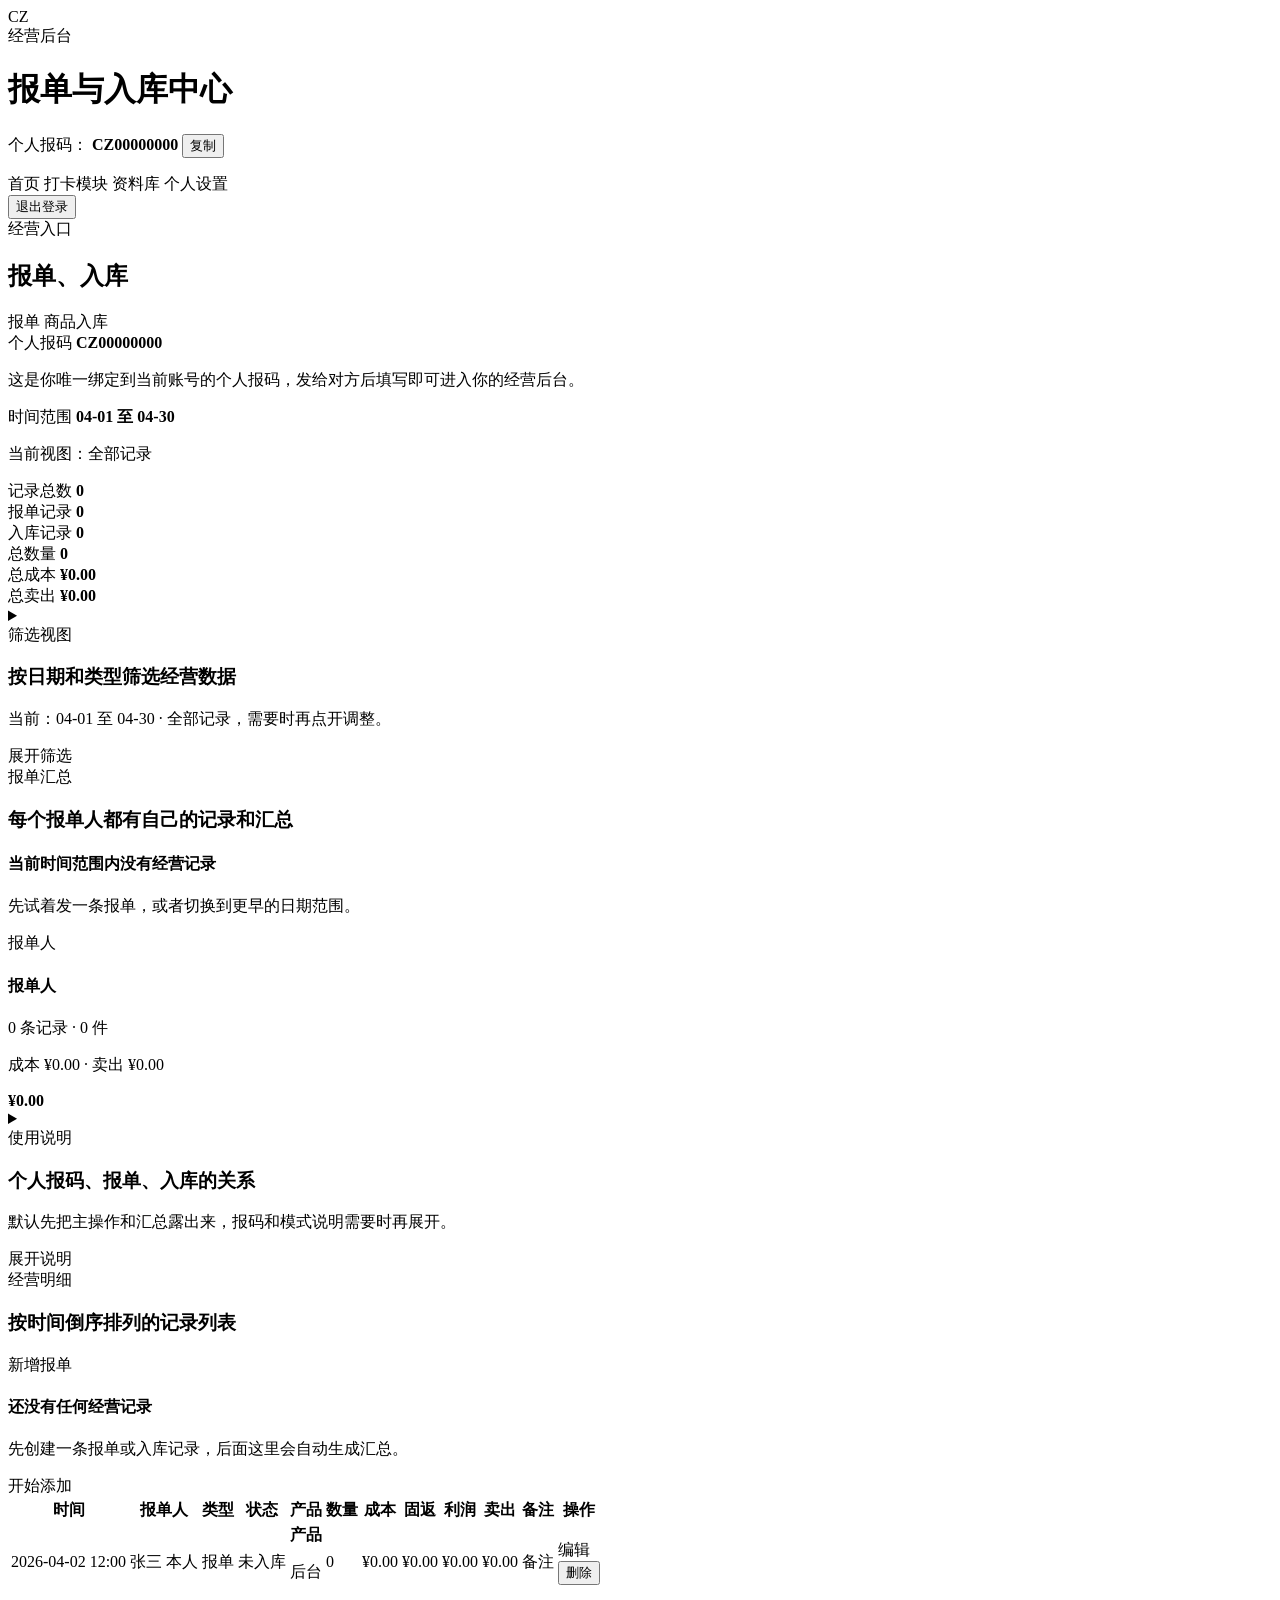
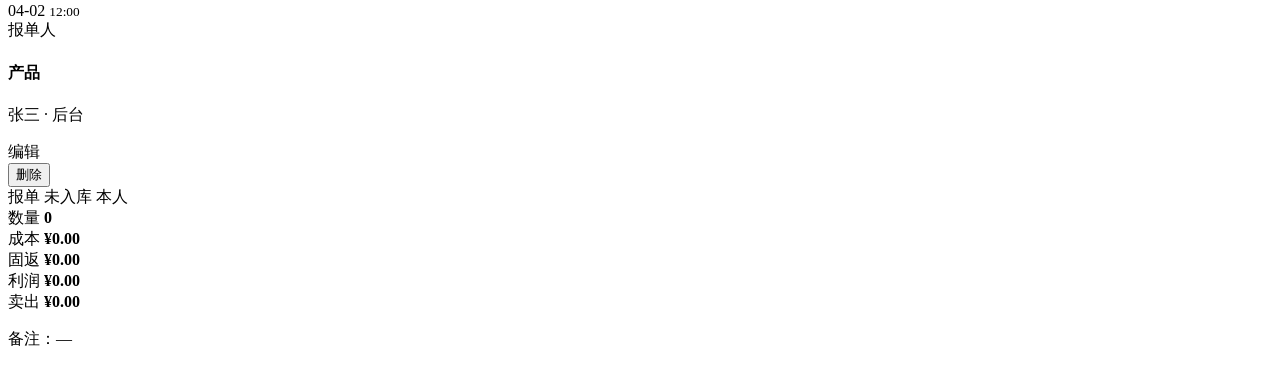
==== src/main/resources/templates/business/index.html @ 05d457df "feat: 优化移动端页面布局" ====
<!DOCTYPE html>
<html lang="zh-CN" xmlns:th="http://www.thymeleaf.org">
<head>
    <meta charset="UTF-8">
    <meta name="viewport" content="width=device-width, initial-scale=1.0">
    <title>经营后台 - codexzy</title>
    <link rel="stylesheet" th:href="@{/css/app.css}">
</head>
<body class="site-body">
<div class="site-shell">
    <header class="site-masthead reveal">
        <div class="brand-block">
            <a class="brand-mark" th:href="@{/}">CZ</a>
            <div class="brand-copy">
                <span class="section-tag">经营后台</span>
                <h1>报单与入库中心</h1>
                <p class="code-copy-row compact">
                    <span class="code-copy-label">个人报码：</span>
                    <strong class="code-inline-value" th:text="${businessAccount.reportCode}">CZ00000000</strong>
                    <button type="button"
                            class="ghost-btn small-btn code-copy-btn"
                            th:attr="data-copy-text=${businessAccount.reportCode},data-copy-label='复制个人报码',data-copied-label='已复制',data-copy-error-label='复制失败'"
                            aria-label="复制个人报码">复制</button>
                </p>
            </div>
        </div>
        <nav class="header-actions">
            <a class="ghost-btn" th:href="@{/}">首页</a>
            <a class="ghost-btn" th:href="@{/checkin}">打卡模块</a>
            <a class="ghost-btn" th:href="@{/memo}">资料库</a>
            <a class="ghost-btn" th:href="@{/user/profile}">个人设置</a>
            <form th:action="@{/logout}" method="post">
                <input type="hidden" th:name="${_csrf.parameterName}" th:value="${_csrf.token}">
                <button type="submit" class="text-btn">退出登录</button>
            </form>
        </nav>
    </header>

    <main class="page-stack">
        <div class="flash-stack reveal">
            <div class="flash-banner success" th:if="${successMessage}" th:text="${successMessage}"></div>
            <div class="flash-banner error" th:if="${errorMessage}" th:text="${errorMessage}"></div>
        </div>

        <section class="hero-banner business-hero reveal">
            <div class="hero-copy">
                <span class="section-tag">经营入口</span>
                <h2>报单、入库</h2>
                <div class="hero-actions">
                    <a class="solid-btn" th:href="@{/business/form(type='REPORT')}">报单</a>
                    <a class="ghost-btn" th:href="@{/business/form(type='INBOUND')}">商品入库</a>
                </div>
            </div>
            <div class="hero-panel-grid">
                <article class="insight-card accent-panel">
                    <span class="meta-note">个人报码</span>
                    <strong class="code-value" th:text="${businessAccount.reportCode}">CZ00000000</strong>
                    <p>这是你唯一绑定到当前账号的个人报码，发给对方后填写即可进入你的经营后台。</p>
                </article>
                <article class="insight-card">
                    <span class="meta-note">时间范围</span>
                    <strong th:text="|${#temporals.format(startDate, 'MM-dd')} 至 ${#temporals.format(endDate, 'MM-dd')}|">04-01 至 04-30</strong>
                    <p th:text="|当前视图：${scope == 'ALL' ? '全部记录' : scope == 'REPORT' ? '报单' : '我的入库'}|">当前视图：全部记录</p>
                </article>
            </div>
        </section>

        <section class="metric-grid reveal">
            <article class="metric-card">
                <span class="meta-note">记录总数</span>
                <strong class="metric-number" th:text="${summary.recordCount}">0</strong>
            </article>
            <article class="metric-card tone-warm">
                <span class="meta-note">报单记录</span>
                <strong class="metric-number" th:text="${summary.reportCount}">0</strong>
            </article>
            <article class="metric-card tone-soft">
                <span class="meta-note">入库记录</span>
                <strong class="metric-number" th:text="${summary.inboundCount}">0</strong>
            </article>
            <article class="metric-card tone-ink">
                <span class="meta-note">总数量</span>
                <strong class="metric-number" th:text="${summary.totalQuantity}">0</strong>
            </article>
            <article class="metric-card">
                <span class="meta-note">总成本</span>
                <strong class="metric-number" th:text="|¥ ${summary.totalCostAmount}|">¥0.00</strong>
            </article>
            <article class="metric-card tone-warm">
                <span class="meta-note">总卖出</span>
                <strong class="metric-number" th:text="|¥ ${summary.totalSoldAmount}|">¥0.00</strong>
            </article>
        </section>

        <details class="section-card collapsible-card filter-card reveal">
            <summary>
                <div class="collapsible-summary-copy">
                    <span class="section-tag">筛选视图</span>
                    <h3>按日期和类型筛选经营数据</h3>
                    <p th:text="|当前：${#temporals.format(startDate, 'MM-dd')} 至 ${#temporals.format(endDate, 'MM-dd')} · ${scope == 'ALL' ? '全部记录' : scope == 'REPORT' ? '报单' : '我的入库'}，需要时再点开调整。|">当前：04-01 至 04-30 · 全部记录，需要时再点开调整。</p>
                </div>
                <span class="summary-hint">展开筛选</span>
            </summary>
            <div class="collapsible-body">
                <form class="filter-form" method="get" th:action="@{/business}">
                    <div class="filter-grid">
                        <label>
                            <span>开始日期</span>
                            <input type="date" name="startDate" th:value="${startDate}">
                        </label>
                        <label>
                            <span>结束日期</span>
                            <input type="date" name="endDate" th:value="${endDate}">
                        </label>
                        <label>
                            <span>记录类型</span>
                            <select name="scope">
                                <option value="ALL" th:selected="${scope == 'ALL'}">全部记录</option>
                                <option value="REPORT" th:selected="${scope == 'REPORT'}">报单</option>
                                <option value="INBOUND" th:selected="${scope == 'INBOUND'}">我的入库</option>
                            </select>
                        </label>
                        <div class="filter-actions">
                            <button type="submit" class="solid-btn wide-btn">应用筛选</button>
                        </div>
                    </div>
                </form>

                <div class="scope-bar">
                    <a class="scope-chip" th:classappend="${scope == 'ALL'} ? ' active' : ''"
                       th:href="@{/business(startDate=${startDate}, endDate=${endDate}, scope='ALL')}">全部</a>
                    <a class="scope-chip" th:classappend="${scope == 'REPORT'} ? ' active' : ''"
                       th:href="@{/business(startDate=${startDate}, endDate=${endDate}, scope='REPORT')}">报单</a>
                    <a class="scope-chip" th:classappend="${scope == 'INBOUND'} ? ' active' : ''"
                       th:href="@{/business(startDate=${startDate}, endDate=${endDate}, scope='INBOUND')}">我的入库</a>
                </div>
            </div>
        </details>

        <section class="content-grid reveal">
            <article class="section-card">
                <div class="section-head">
                    <div>
                        <span class="section-tag">报单汇总</span>
                        <h3>每个报单人都有自己的记录和汇总</h3>
                    </div>
                </div>

                <div class="empty-panel small-empty" th:if="${reporterSummaries.isEmpty()}">
                    <h4>当前时间范围内没有经营记录</h4>
                    <p>先试着发一条报单，或者切换到更早的日期范围。</p>
                </div>

                <div class="reporter-grid" th:if="${!reporterSummaries.isEmpty()}">
                    <a class="reporter-card" th:each="item : ${reporterSummaries}"
                       th:href="@{/business/reporters/{reporterId}(reporterId=${item.reporterUserId}, startDate=${startDate}, endDate=${endDate}, scope=${scope})}">
                        <div>
                            <span class="meta-note" th:text="${item.selfReporter ? '本人' : '报单人'}">报单人</span>
                            <h4 th:text="${item.reporterDisplayName}">报单人</h4>
                            <p th:text="|${item.recordCount} 条记录 · ${item.totalQuantity} 件|">0 条记录 · 0 件</p>
                            <p th:text="|成本 ¥ ${item.totalCostAmount} · 卖出 ¥ ${item.totalSoldAmount}|">成本 ¥0.00 · 卖出 ¥0.00</p>
                        </div>
                        <strong th:text="|¥ ${item.totalProfitAmount}|">¥0.00</strong>
                    </a>
                </div>
            </article>

            <details class="section-card collapsible-card side-tone sticky-card reveal">
                <summary>
                    <div class="collapsible-summary-copy">
                        <span class="section-tag">使用说明</span>
                        <h3>个人报码、报单、入库的关系</h3>
                        <p>默认先把主操作和汇总露出来，报码和模式说明需要时再展开。</p>
                    </div>
                    <span class="summary-hint">展开说明</span>
                </summary>
                <div class="collapsible-body">
                    <div class="bullet-grid compact-bullets light-grid">
                        <article>
                            <strong>报单</strong>
                            <p>选择“报单”模式，填写对方报码和本次经营数据。</p>
                        </article>
                        <article>
                            <strong>商品入库</strong>
                            <p>选择“入库”模式，记录自己补货或入库的明细。</p>
                        </article>
                        <article>
                            <strong>按人汇总</strong>
                            <p>点进任一报单人，可以单独看他的记录和统计。</p>
                        </article>
                    </div>

                    <div class="note-panel">
                        <p>如果你后面还要加库存数量、欠款结算、利润分账，我可以直接把这个模块继续扩展，不会影响打卡模块。</p>
                    </div>
                </div>
            </details>
        </section>

        <section class="section-card reveal">
            <div class="section-head">
                <div>
                    <span class="section-tag">经营明细</span>
                    <h3>按时间倒序排列的记录列表</h3>
                </div>
                <a class="inline-link" th:href="@{/business/form(type='REPORT')}">新增报单</a>
            </div>

            <div class="empty-panel" th:if="${records.isEmpty()}">
                <h4>还没有任何经营记录</h4>
                <p>先创建一条报单或入库记录，后面这里会自动生成汇总。</p>
                <a class="solid-btn" th:href="@{/business/form(type='REPORT')}">开始添加</a>
            </div>

            <div class="table-scroll" th:if="${!records.isEmpty()}">
                <table class="record-table">
                    <thead>
                    <tr>
                        <th>时间</th>
                        <th class="mobile-hide">报单人</th>
                        <th>类型</th>
                        <th>状态</th>
                        <th>产品</th>
                        <th>数量</th>
                        <th class="mobile-hide">成本</th>
                        <th class="mobile-hide">固返</th>
                        <th class="mobile-hide">利润</th>
                        <th class="mobile-hide">卖出</th>
                        <th class="mobile-hide">备注</th>
                        <th>操作</th>
                    </tr>
                    </thead>
                    <tbody>
                    <tr th:each="item : ${records}">
                        <td th:text="${#temporals.format(item.occurredAt, 'yyyy-MM-dd HH:mm')}">2026-04-02 12:00</td>
                        <td class="mobile-hide">
                            <span th:text="${item.reporterDisplayName}">张三</span>
                            <span class="record-tag self" th:if="${item.selfReporter}">本人</span>
                        </td>
                        <td>
                            <span class="record-tag"
                                  th:classappend="${item.recordType == 'INBOUND'} ? ' inbound' : ' report'"
                                  th:text="${item.recordTypeLabel}">报单</span>
                        </td>
                        <td>
                            <span class="record-tag"
                                  th:classappend="${item.recordStatus == 'INVENTORIED_PENDING_SETTLEMENT'} ? ' pending' : (item.recordStatus == 'SETTLED' ? ' settled' : ' uninventoried')"
                                  th:text="${item.recordStatusLabel}">未入库</span>
                        </td>
                        <td>
                            <strong th:text="${item.productName}">产品</strong>
                            <p class="field-hint" th:text="|${item.ownerDisplayName} 后台|">后台</p>
                        </td>
                        <td th:text="${item.quantity}">0</td>
                        <td class="mobile-hide" th:text="|¥ ${item.costAmount}|">¥0.00</td>
                        <td class="mobile-hide" th:text="|¥ ${item.fixedReturnAmount}|">¥0.00</td>
                        <td class="mobile-hide" th:text="|¥ ${item.profitAmount}|">¥0.00</td>
                        <td class="mobile-hide" th:text="|¥ ${item.soldAmount}|">¥0.00</td>
                        <td class="mobile-hide" th:text="${#strings.isEmpty(item.remark) ? '—' : item.remark}">备注</td>
                        <td>
                            <div class="row-actions">
                                <a class="ghost-btn small-btn" th:href="@{'/business/' + ${item.id} + '/edit'}">编辑</a>
                                <form th:action="@{'/business/' + ${item.id} + '/delete'}" method="post" onsubmit="return confirm('确定删除这条经营记录吗？');">
                                    <input type="hidden" th:name="${_csrf.parameterName}" th:value="${_csrf.token}">
                                    <button type="submit" class="danger-btn small-btn">删除</button>
                                </form>
                            </div>
                        </td>
                    </tr>
                    </tbody>
                </table>
            </div>

            <div class="mobile-record-list" th:if="${!records.isEmpty()}">
                <article class="entry-card compact-card business-record-card" th:each="item : ${records}">
                    <div class="entry-stamp small-stamp">
                        <span th:text="${#temporals.format(item.occurredAt, 'MM-dd')}">04-02</span>
                        <small th:text="${#temporals.format(item.occurredAt, 'HH:mm')}">12:00</small>
                    </div>
                    <div class="entry-body">
                        <div class="entry-head">
                            <div>
                                <span class="meta-note" th:text="${item.selfReporter ? '本人' : '报单人'}">报单人</span>
                                <h4 th:text="${item.productName}">产品</h4>
                                <p class="field-hint" th:text="|${item.reporterDisplayName} · ${item.ownerDisplayName}|">张三 · 后台</p>
                            </div>
                            <div class="entry-actions">
                                <a class="ghost-btn small-btn" th:href="@{'/business/' + ${item.id} + '/edit'}">编辑</a>
                                <form th:action="@{'/business/' + ${item.id} + '/delete'}" method="post" onsubmit="return confirm('确定删除这条经营记录吗？');">
                                    <input type="hidden" th:name="${_csrf.parameterName}" th:value="${_csrf.token}">
                                    <button type="submit" class="danger-btn small-btn">删除</button>
                                </form>
                            </div>
                        </div>
                        <div class="badge-row record-chip-row">
                            <span class="record-tag"
                                  th:classappend="${item.recordType == 'INBOUND'} ? ' inbound' : ' report'"
                                  th:text="${item.recordTypeLabel}">报单</span>
                            <span class="record-tag"
                                  th:classappend="${item.recordStatus == 'INVENTORIED_PENDING_SETTLEMENT'} ? ' pending' : (item.recordStatus == 'SETTLED' ? ' settled' : ' uninventoried')"
                                  th:text="${item.recordStatusLabel}">未入库</span>
                            <span class="record-tag self" th:if="${item.selfReporter}">本人</span>
                        </div>
                        <div class="record-info-grid">
                            <div class="record-info-item">
                                <span>数量</span>
                                <strong th:text="${item.quantity}">0</strong>
                            </div>
                            <div class="record-info-item">
                                <span>成本</span>
                                <strong th:text="|¥ ${item.costAmount}|">¥0.00</strong>
                            </div>
                            <div class="record-info-item">
                                <span>固返</span>
                                <strong th:text="|¥ ${item.fixedReturnAmount}|">¥0.00</strong>
                            </div>
                            <div class="record-info-item">
                                <span>利润</span>
                                <strong th:text="|¥ ${item.profitAmount}|">¥0.00</strong>
                            </div>
                            <div class="record-info-item">
                                <span>卖出</span>
                                <strong th:text="|¥ ${item.soldAmount}|">¥0.00</strong>
                            </div>
                        </div>
                        <p class="field-hint record-remark"
                           th:text="${#strings.isEmpty(item.remark) ? '备注：—' : '备注：' + item.remark}">备注：—</p>
                    </div>
                </article>
            </div>
        </section>
    </main>
</div>
<script th:src="@{/js/code-copy.js}"></script>
</body>
</html>
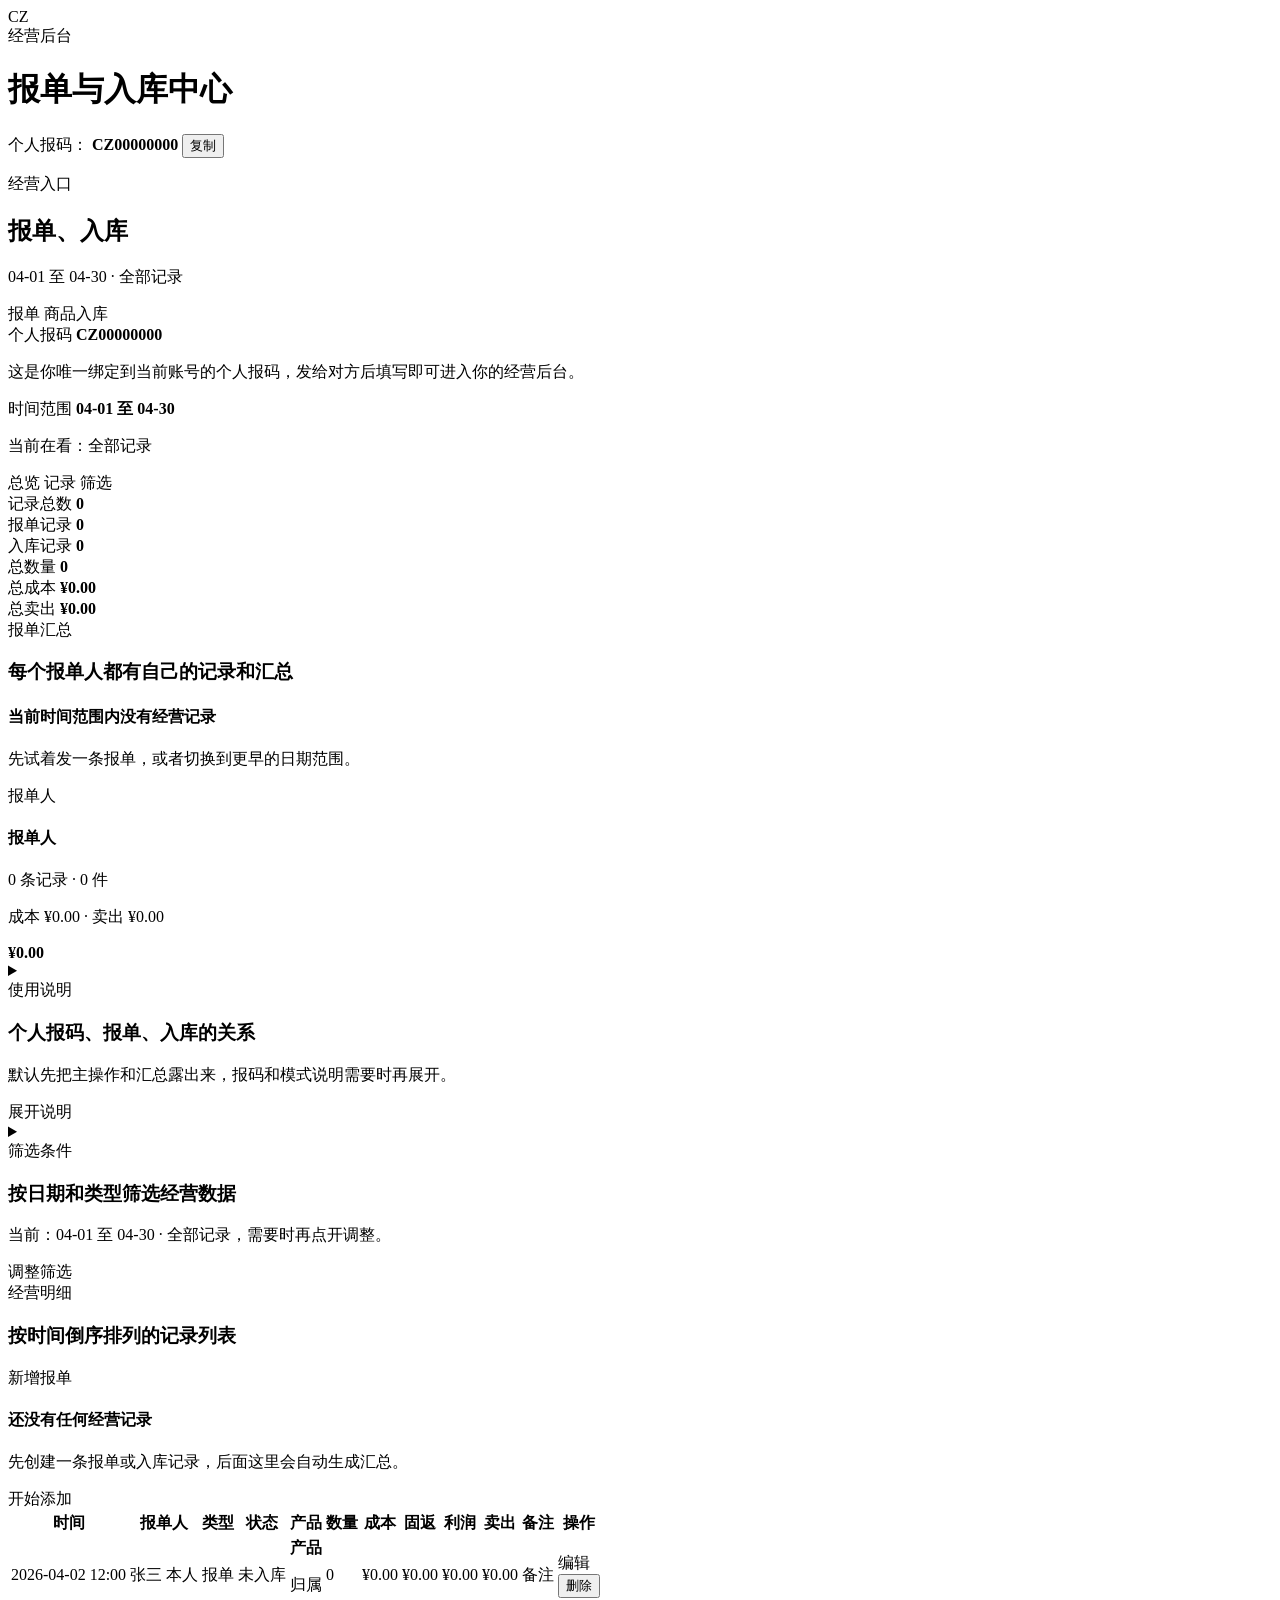
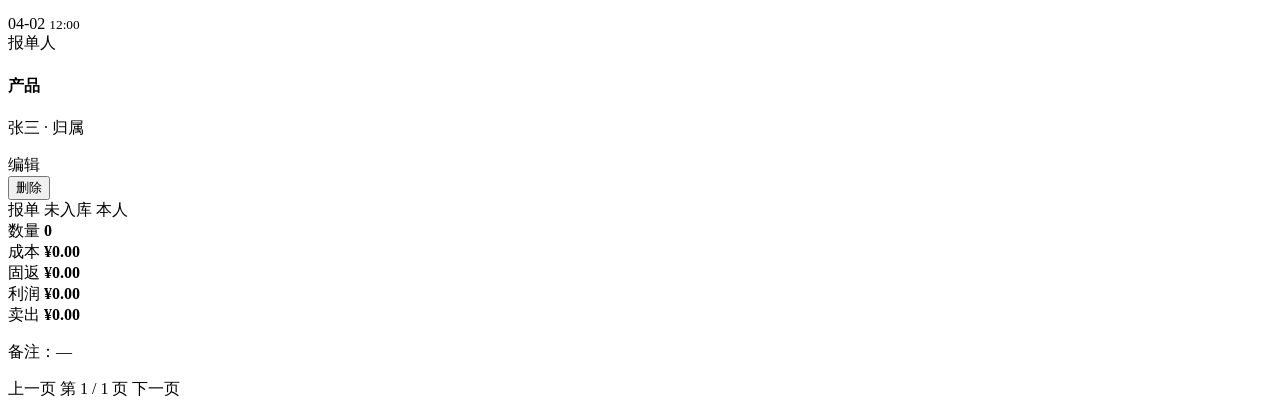
==== commit 54527384: "feat: 优化经营页移动端分段与分页" ====
--- a/src/main/resources/templates/business/index.html
+++ b/src/main/resources/templates/business/index.html
@@ -1,4 +1,4 @@
-<!DOCTYPE html>
+﻿<!DOCTYPE html>
 <html lang="zh-CN" xmlns:th="http://www.thymeleaf.org">
 <head>
     <meta charset="UTF-8">
@@ -24,16 +24,6 @@
                 </p>
             </div>
         </div>
-        <nav class="header-actions">
-            <a class="ghost-btn" th:href="@{/}">首页</a>
-            <a class="ghost-btn" th:href="@{/checkin}">打卡模块</a>
-            <a class="ghost-btn" th:href="@{/memo}">资料库</a>
-            <a class="ghost-btn" th:href="@{/user/profile}">个人设置</a>
-            <form th:action="@{/logout}" method="post">
-                <input type="hidden" th:name="${_csrf.parameterName}" th:value="${_csrf.token}">
-                <button type="submit" class="text-btn">退出登录</button>
-            </form>
-        </nav>
     </header>
 
     <main class="page-stack">
@@ -46,6 +36,7 @@
             <div class="hero-copy">
                 <span class="section-tag">经营入口</span>
                 <h2>报单、入库</h2>
+                <p th:text="|${#temporals.format(startDate, 'MM-dd')} 至 ${#temporals.format(endDate, 'MM-dd')} · ${scope == 'ALL' ? '全部记录' : scope == 'REPORT' ? '只看报单' : '只看入库'}|">04-01 至 04-30 · 全部记录</p>
                 <div class="hero-actions">
                     <a class="solid-btn" th:href="@{/business/form(type='REPORT')}">报单</a>
                     <a class="ghost-btn" th:href="@{/business/form(type='INBOUND')}">商品入库</a>
@@ -60,277 +51,320 @@
                 <article class="insight-card">
                     <span class="meta-note">时间范围</span>
                     <strong th:text="|${#temporals.format(startDate, 'MM-dd')} 至 ${#temporals.format(endDate, 'MM-dd')}|">04-01 至 04-30</strong>
-                    <p th:text="|当前视图：${scope == 'ALL' ? '全部记录' : scope == 'REPORT' ? '报单' : '我的入库'}|">当前视图：全部记录</p>
+                    <p th:text="|当前在看：${scope == 'ALL' ? '全部记录' : scope == 'REPORT' ? '报单' : '我的入库'}|">当前在看：全部记录</p>
                 </article>
             </div>
         </section>
 
-        <section class="metric-grid reveal">
-            <article class="metric-card">
-                <span class="meta-note">记录总数</span>
-                <strong class="metric-number" th:text="${summary.recordCount}">0</strong>
-            </article>
-            <article class="metric-card tone-warm">
-                <span class="meta-note">报单记录</span>
-                <strong class="metric-number" th:text="${summary.reportCount}">0</strong>
-            </article>
-            <article class="metric-card tone-soft">
-                <span class="meta-note">入库记录</span>
-                <strong class="metric-number" th:text="${summary.inboundCount}">0</strong>
-            </article>
-            <article class="metric-card tone-ink">
-                <span class="meta-note">总数量</span>
-                <strong class="metric-number" th:text="${summary.totalQuantity}">0</strong>
-            </article>
-            <article class="metric-card">
-                <span class="meta-note">总成本</span>
-                <strong class="metric-number" th:text="|¥ ${summary.totalCostAmount}|">¥0.00</strong>
-            </article>
-            <article class="metric-card tone-warm">
-                <span class="meta-note">总卖出</span>
-                <strong class="metric-number" th:text="|¥ ${summary.totalSoldAmount}|">¥0.00</strong>
-            </article>
-        </section>
-
-        <details class="section-card collapsible-card filter-card reveal">
-            <summary>
-                <div class="collapsible-summary-copy">
-                    <span class="section-tag">筛选视图</span>
-                    <h3>按日期和类型筛选经营数据</h3>
-                    <p th:text="|当前：${#temporals.format(startDate, 'MM-dd')} 至 ${#temporals.format(endDate, 'MM-dd')} · ${scope == 'ALL' ? '全部记录' : scope == 'REPORT' ? '报单' : '我的入库'}，需要时再点开调整。|">当前：04-01 至 04-30 · 全部记录，需要时再点开调整。</p>
-                </div>
-                <span class="summary-hint">展开筛选</span>
-            </summary>
-            <div class="collapsible-body">
-                <form class="filter-form" method="get" th:action="@{/business}">
-                    <div class="filter-grid">
-                        <label>
-                            <span>开始日期</span>
-                            <input type="date" name="startDate" th:value="${startDate}">
-                        </label>
-                        <label>
-                            <span>结束日期</span>
-                            <input type="date" name="endDate" th:value="${endDate}">
-                        </label>
-                        <label>
-                            <span>记录类型</span>
-                            <select name="scope">
-                                <option value="ALL" th:selected="${scope == 'ALL'}">全部记录</option>
-                                <option value="REPORT" th:selected="${scope == 'REPORT'}">报单</option>
-                                <option value="INBOUND" th:selected="${scope == 'INBOUND'}">我的入库</option>
-                            </select>
-                        </label>
-                        <div class="filter-actions">
-                            <button type="submit" class="solid-btn wide-btn">应用筛选</button>
-                        </div>
-                    </div>
-                </form>
-
-                <div class="scope-bar">
-                    <a class="scope-chip" th:classappend="${scope == 'ALL'} ? ' active' : ''"
-                       th:href="@{/business(startDate=${startDate}, endDate=${endDate}, scope='ALL')}">全部</a>
-                    <a class="scope-chip" th:classappend="${scope == 'REPORT'} ? ' active' : ''"
-                       th:href="@{/business(startDate=${startDate}, endDate=${endDate}, scope='REPORT')}">报单</a>
-                    <a class="scope-chip" th:classappend="${scope == 'INBOUND'} ? ' active' : ''"
-                       th:href="@{/business(startDate=${startDate}, endDate=${endDate}, scope='INBOUND')}">我的入库</a>
-                </div>
-            </div>
-        </details>
-
-        <section class="content-grid reveal">
-            <article class="section-card">
+        <nav class="business-mobile-viewbar reveal" aria-label="经营页内容切换">
+            <a class="business-mobile-viewbar__item"
+               th:classappend="${activeMobileView == 'overview'} ? ' is-active' : ''"
+               th:href="@{/business(startDate=${startDate}, endDate=${endDate}, scope=${scope}, page=${pageData.current}, view='overview')}">总览</a>
+            <a class="business-mobile-viewbar__item"
+               th:classappend="${activeMobileView == 'records'} ? ' is-active' : ''"
+               th:href="@{/business(startDate=${startDate}, endDate=${endDate}, scope=${scope}, page=${pageData.current}, view='records')}">记录</a>
+            <a class="business-mobile-viewbar__item"
+               th:classappend="${activeMobileView == 'filter'} ? ' is-active' : ''"
+               th:href="@{/business(startDate=${startDate}, endDate=${endDate}, scope=${scope}, page=${pageData.current}, view='filter')}">筛选</a>
+        </nav>
+
+        <div class="business-mobile-panel business-mobile-panel--overview reveal"
+             th:classappend="${activeMobileView == 'overview'} ? ' is-active' : ''">
+            <section class="metric-grid reveal">
+                <article class="metric-card metric-card--primary">
+                    <span class="meta-note">记录总数</span>
+                    <strong class="metric-number" th:text="${summary.recordCount}">0</strong>
+                </article>
+                <article class="metric-card metric-card--primary tone-warm">
+                    <span class="meta-note">报单记录</span>
+                    <strong class="metric-number" th:text="${summary.reportCount}">0</strong>
+                </article>
+                <article class="metric-card metric-card--primary tone-soft">
+                    <span class="meta-note">入库记录</span>
+                    <strong class="metric-number" th:text="${summary.inboundCount}">0</strong>
+                </article>
+                <article class="metric-card metric-card--primary tone-ink">
+                    <span class="meta-note">总数量</span>
+                    <strong class="metric-number" th:text="${summary.totalQuantity}">0</strong>
+                </article>
+                <article class="metric-card metric-card--secondary">
+                    <span class="meta-note">总成本</span>
+                    <strong class="metric-number" th:text="|¥ ${summary.totalCostAmount}|">¥0.00</strong>
+                </article>
+                <article class="metric-card metric-card--secondary tone-warm">
+                    <span class="meta-note">总卖出</span>
+                    <strong class="metric-number" th:text="|¥ ${summary.totalSoldAmount}|">¥0.00</strong>
+                </article>
+            </section>
+
+            <section class="content-grid reveal">
+                <article class="section-card">
+                    <div class="section-head">
+                        <div>
+                            <span class="section-tag">报单汇总</span>
+                            <h3>每个报单人都有自己的记录和汇总</h3>
+                        </div>
+                    </div>
+
+                    <div class="empty-panel small-empty" th:if="${reporterSummaries.isEmpty()}">
+                        <h4>当前时间范围内没有经营记录</h4>
+                        <p>先试着发一条报单，或者切换到更早的日期范围。</p>
+                    </div>
+
+                    <div class="reporter-grid" th:if="${!reporterSummaries.isEmpty()}">
+                        <a class="reporter-card" th:each="item : ${reporterSummaries}"
+                           th:href="@{/business/reporters/{reporterId}(reporterId=${item.reporterUserId}, startDate=${startDate}, endDate=${endDate}, scope=${scope}, view='records')}">
+                            <div>
+                                <span class="meta-note" th:text="${item.selfReporter ? '本人' : '报单人'}">报单人</span>
+                                <h4 th:text="${item.reporterDisplayName}">报单人</h4>
+                                <p th:text="|${item.recordCount} 条记录 · ${item.totalQuantity} 件|">0 条记录 · 0 件</p>
+                                <p th:text="|成本 ¥ ${item.totalCostAmount} · 卖出 ¥ ${item.totalSoldAmount}|">成本 ¥0.00 · 卖出 ¥0.00</p>
+                            </div>
+                            <strong th:text="|¥ ${item.totalProfitAmount}|">¥0.00</strong>
+                        </a>
+                    </div>
+                </article>
+
+                <details class="section-card collapsible-card side-tone sticky-card reveal">
+                    <summary>
+                        <div class="collapsible-summary-copy">
+                            <span class="section-tag">使用说明</span>
+                            <h3>个人报码、报单、入库的关系</h3>
+                            <p>默认先把主操作和汇总露出来，报码和模式说明需要时再展开。</p>
+                        </div>
+                        <span class="summary-hint">展开说明</span>
+                    </summary>
+                    <div class="collapsible-body">
+                        <div class="bullet-grid compact-bullets light-grid">
+                            <article>
+                                <strong>报单</strong>
+                                <p>选择“报单”模式，填写对方报码和本次经营数据。</p>
+                            </article>
+                            <article>
+                                <strong>商品入库</strong>
+                                <p>选择“入库”模式，记录自己补货或入库的明细。</p>
+                            </article>
+                            <article>
+                                <strong>按人汇总</strong>
+                                <p>点进任一报单人，可以单独看他的记录和统计。</p>
+                            </article>
+                        </div>
+
+                        <div class="note-panel">
+                            <p>后面如果还要加库存、结算或分账，也可以继续沿着这套经营记录往下扩。</p>
+                        </div>
+                    </div>
+                </details>
+            </section>
+        </div>
+
+        <div class="business-mobile-panel business-mobile-panel--filter reveal"
+             th:classappend="${activeMobileView == 'filter'} ? ' is-active' : ''">
+            <details class="section-card collapsible-card filter-card reveal">
+                <summary>
+                    <div class="collapsible-summary-copy">
+                        <span class="section-tag">筛选条件</span>
+                        <h3>按日期和类型筛选经营数据</h3>
+                        <p th:text="|当前：${#temporals.format(startDate, 'MM-dd')} 至 ${#temporals.format(endDate, 'MM-dd')} · ${scope == 'ALL' ? '全部记录' : scope == 'REPORT' ? '报单' : '我的入库'}，需要时再点开调整。|">当前：04-01 至 04-30 · 全部记录，需要时再点开调整。</p>
+                    </div>
+                    <span class="summary-hint">调整筛选</span>
+                </summary>
+                <div class="collapsible-body">
+                    <form class="filter-form" method="get" th:action="@{/business}">
+                        <input type="hidden" name="view" value="records">
+                        <div class="filter-grid">
+                            <label>
+                                <span>开始日期</span>
+                                <input type="date" name="startDate" th:value="${startDate}">
+                            </label>
+                            <label>
+                                <span>结束日期</span>
+                                <input type="date" name="endDate" th:value="${endDate}">
+                            </label>
+                            <label>
+                                <span>记录类型</span>
+                                <select name="scope">
+                                    <option value="ALL" th:selected="${scope == 'ALL'}">全部记录</option>
+                                    <option value="REPORT" th:selected="${scope == 'REPORT'}">报单</option>
+                                    <option value="INBOUND" th:selected="${scope == 'INBOUND'}">我的入库</option>
+                                </select>
+                            </label>
+                            <div class="filter-actions">
+                                <button type="submit" class="solid-btn wide-btn">应用筛选</button>
+                            </div>
+                        </div>
+                    </form>
+
+                    <div class="scope-bar">
+                        <a class="scope-chip" th:classappend="${scope == 'ALL'} ? ' active' : ''"
+                           th:href="@{/business(startDate=${startDate}, endDate=${endDate}, scope='ALL', view='records')}">全部</a>
+                        <a class="scope-chip" th:classappend="${scope == 'REPORT'} ? ' active' : ''"
+                           th:href="@{/business(startDate=${startDate}, endDate=${endDate}, scope='REPORT', view='records')}">报单</a>
+                        <a class="scope-chip" th:classappend="${scope == 'INBOUND'} ? ' active' : ''"
+                           th:href="@{/business(startDate=${startDate}, endDate=${endDate}, scope='INBOUND', view='records')}">我的入库</a>
+                    </div>
+                </div>
+            </details>
+        </div>
+
+        <div class="business-mobile-panel business-mobile-panel--records reveal"
+             th:classappend="${activeMobileView == 'records'} ? ' is-active' : ''">
+            <section class="section-card reveal">
                 <div class="section-head">
                     <div>
-                        <span class="section-tag">报单汇总</span>
-                        <h3>每个报单人都有自己的记录和汇总</h3>
-                    </div>
-                </div>
-
-                <div class="empty-panel small-empty" th:if="${reporterSummaries.isEmpty()}">
-                    <h4>当前时间范围内没有经营记录</h4>
-                    <p>先试着发一条报单，或者切换到更早的日期范围。</p>
-                </div>
-
-                <div class="reporter-grid" th:if="${!reporterSummaries.isEmpty()}">
-                    <a class="reporter-card" th:each="item : ${reporterSummaries}"
-                       th:href="@{/business/reporters/{reporterId}(reporterId=${item.reporterUserId}, startDate=${startDate}, endDate=${endDate}, scope=${scope})}">
-                        <div>
-                            <span class="meta-note" th:text="${item.selfReporter ? '本人' : '报单人'}">报单人</span>
-                            <h4 th:text="${item.reporterDisplayName}">报单人</h4>
-                            <p th:text="|${item.recordCount} 条记录 · ${item.totalQuantity} 件|">0 条记录 · 0 件</p>
-                            <p th:text="|成本 ¥ ${item.totalCostAmount} · 卖出 ¥ ${item.totalSoldAmount}|">成本 ¥0.00 · 卖出 ¥0.00</p>
-                        </div>
-                        <strong th:text="|¥ ${item.totalProfitAmount}|">¥0.00</strong>
-                    </a>
-                </div>
-            </article>
-
-            <details class="section-card collapsible-card side-tone sticky-card reveal">
-                <summary>
-                    <div class="collapsible-summary-copy">
-                        <span class="section-tag">使用说明</span>
-                        <h3>个人报码、报单、入库的关系</h3>
-                        <p>默认先把主操作和汇总露出来，报码和模式说明需要时再展开。</p>
-                    </div>
-                    <span class="summary-hint">展开说明</span>
-                </summary>
-                <div class="collapsible-body">
-                    <div class="bullet-grid compact-bullets light-grid">
-                        <article>
-                            <strong>报单</strong>
-                            <p>选择“报单”模式，填写对方报码和本次经营数据。</p>
-                        </article>
-                        <article>
-                            <strong>商品入库</strong>
-                            <p>选择“入库”模式，记录自己补货或入库的明细。</p>
-                        </article>
-                        <article>
-                            <strong>按人汇总</strong>
-                            <p>点进任一报单人，可以单独看他的记录和统计。</p>
-                        </article>
-                    </div>
-
-                    <div class="note-panel">
-                        <p>如果你后面还要加库存数量、欠款结算、利润分账，我可以直接把这个模块继续扩展，不会影响打卡模块。</p>
-                    </div>
-                </div>
-            </details>
-        </section>
-
-        <section class="section-card reveal">
-            <div class="section-head">
-                <div>
-                    <span class="section-tag">经营明细</span>
-                    <h3>按时间倒序排列的记录列表</h3>
-                </div>
-                <a class="inline-link" th:href="@{/business/form(type='REPORT')}">新增报单</a>
-            </div>
-
-            <div class="empty-panel" th:if="${records.isEmpty()}">
-                <h4>还没有任何经营记录</h4>
-                <p>先创建一条报单或入库记录，后面这里会自动生成汇总。</p>
-                <a class="solid-btn" th:href="@{/business/form(type='REPORT')}">开始添加</a>
-            </div>
-
-            <div class="table-scroll" th:if="${!records.isEmpty()}">
-                <table class="record-table">
-                    <thead>
-                    <tr>
-                        <th>时间</th>
-                        <th class="mobile-hide">报单人</th>
-                        <th>类型</th>
-                        <th>状态</th>
-                        <th>产品</th>
-                        <th>数量</th>
-                        <th class="mobile-hide">成本</th>
-                        <th class="mobile-hide">固返</th>
-                        <th class="mobile-hide">利润</th>
-                        <th class="mobile-hide">卖出</th>
-                        <th class="mobile-hide">备注</th>
-                        <th>操作</th>
-                    </tr>
-                    </thead>
-                    <tbody>
-                    <tr th:each="item : ${records}">
-                        <td th:text="${#temporals.format(item.occurredAt, 'yyyy-MM-dd HH:mm')}">2026-04-02 12:00</td>
-                        <td class="mobile-hide">
-                            <span th:text="${item.reporterDisplayName}">张三</span>
-                            <span class="record-tag self" th:if="${item.selfReporter}">本人</span>
-                        </td>
-                        <td>
-                            <span class="record-tag"
-                                  th:classappend="${item.recordType == 'INBOUND'} ? ' inbound' : ' report'"
-                                  th:text="${item.recordTypeLabel}">报单</span>
-                        </td>
-                        <td>
-                            <span class="record-tag"
-                                  th:classappend="${item.recordStatus == 'INVENTORIED_PENDING_SETTLEMENT'} ? ' pending' : (item.recordStatus == 'SETTLED' ? ' settled' : ' uninventoried')"
-                                  th:text="${item.recordStatusLabel}">未入库</span>
-                        </td>
-                        <td>
-                            <strong th:text="${item.productName}">产品</strong>
-                            <p class="field-hint" th:text="|${item.ownerDisplayName} 后台|">后台</p>
-                        </td>
-                        <td th:text="${item.quantity}">0</td>
-                        <td class="mobile-hide" th:text="|¥ ${item.costAmount}|">¥0.00</td>
-                        <td class="mobile-hide" th:text="|¥ ${item.fixedReturnAmount}|">¥0.00</td>
-                        <td class="mobile-hide" th:text="|¥ ${item.profitAmount}|">¥0.00</td>
-                        <td class="mobile-hide" th:text="|¥ ${item.soldAmount}|">¥0.00</td>
-                        <td class="mobile-hide" th:text="${#strings.isEmpty(item.remark) ? '—' : item.remark}">备注</td>
-                        <td>
-                            <div class="row-actions">
-                                <a class="ghost-btn small-btn" th:href="@{'/business/' + ${item.id} + '/edit'}">编辑</a>
-                                <form th:action="@{'/business/' + ${item.id} + '/delete'}" method="post" onsubmit="return confirm('确定删除这条经营记录吗？');">
-                                    <input type="hidden" th:name="${_csrf.parameterName}" th:value="${_csrf.token}">
-                                    <button type="submit" class="danger-btn small-btn">删除</button>
-                                </form>
-                            </div>
-                        </td>
-                    </tr>
-                    </tbody>
-                </table>
-            </div>
-
-            <div class="mobile-record-list" th:if="${!records.isEmpty()}">
-                <article class="entry-card compact-card business-record-card" th:each="item : ${records}">
-                    <div class="entry-stamp small-stamp">
-                        <span th:text="${#temporals.format(item.occurredAt, 'MM-dd')}">04-02</span>
-                        <small th:text="${#temporals.format(item.occurredAt, 'HH:mm')}">12:00</small>
-                    </div>
-                    <div class="entry-body">
-                        <div class="entry-head">
-                            <div>
-                                <span class="meta-note" th:text="${item.selfReporter ? '本人' : '报单人'}">报单人</span>
-                                <h4 th:text="${item.productName}">产品</h4>
-                                <p class="field-hint" th:text="|${item.reporterDisplayName} · ${item.ownerDisplayName}|">张三 · 后台</p>
-                            </div>
-                            <div class="entry-actions">
-                                <a class="ghost-btn small-btn" th:href="@{'/business/' + ${item.id} + '/edit'}">编辑</a>
-                                <form th:action="@{'/business/' + ${item.id} + '/delete'}" method="post" onsubmit="return confirm('确定删除这条经营记录吗？');">
-                                    <input type="hidden" th:name="${_csrf.parameterName}" th:value="${_csrf.token}">
-                                    <button type="submit" class="danger-btn small-btn">删除</button>
-                                </form>
-                            </div>
-                        </div>
-                        <div class="badge-row record-chip-row">
-                            <span class="record-tag"
-                                  th:classappend="${item.recordType == 'INBOUND'} ? ' inbound' : ' report'"
-                                  th:text="${item.recordTypeLabel}">报单</span>
-                            <span class="record-tag"
-                                  th:classappend="${item.recordStatus == 'INVENTORIED_PENDING_SETTLEMENT'} ? ' pending' : (item.recordStatus == 'SETTLED' ? ' settled' : ' uninventoried')"
-                                  th:text="${item.recordStatusLabel}">未入库</span>
-                            <span class="record-tag self" th:if="${item.selfReporter}">本人</span>
-                        </div>
-                        <div class="record-info-grid">
-                            <div class="record-info-item">
-                                <span>数量</span>
-                                <strong th:text="${item.quantity}">0</strong>
-                            </div>
-                            <div class="record-info-item">
-                                <span>成本</span>
-                                <strong th:text="|¥ ${item.costAmount}|">¥0.00</strong>
-                            </div>
-                            <div class="record-info-item">
-                                <span>固返</span>
-                                <strong th:text="|¥ ${item.fixedReturnAmount}|">¥0.00</strong>
-                            </div>
-                            <div class="record-info-item">
-                                <span>利润</span>
-                                <strong th:text="|¥ ${item.profitAmount}|">¥0.00</strong>
-                            </div>
-                            <div class="record-info-item">
-                                <span>卖出</span>
-                                <strong th:text="|¥ ${item.soldAmount}|">¥0.00</strong>
-                            </div>
-                        </div>
-                        <p class="field-hint record-remark"
-                           th:text="${#strings.isEmpty(item.remark) ? '备注：—' : '备注：' + item.remark}">备注：—</p>
-                    </div>
-                </article>
-            </div>
-        </section>
+                        <span class="section-tag">经营明细</span>
+                        <h3>按时间倒序排列的记录列表</h3>
+                    </div>
+                    <a class="inline-link" th:href="@{/business/form(type='REPORT')}">新增报单</a>
+                </div>
+
+                <div class="empty-panel" th:if="${records.isEmpty()}">
+                    <h4>还没有任何经营记录</h4>
+                    <p>先创建一条报单或入库记录，后面这里会自动生成汇总。</p>
+                    <a class="solid-btn" th:href="@{/business/form(type='REPORT')}">开始添加</a>
+                </div>
+
+                <div class="table-scroll" th:if="${!records.isEmpty()}">
+                    <table class="record-table">
+                        <thead>
+                        <tr>
+                            <th>时间</th>
+                            <th class="mobile-hide">报单人</th>
+                            <th>类型</th>
+                            <th>状态</th>
+                            <th>产品</th>
+                            <th>数量</th>
+                            <th class="mobile-hide">成本</th>
+                            <th class="mobile-hide">固返</th>
+                            <th class="mobile-hide">利润</th>
+                            <th class="mobile-hide">卖出</th>
+                            <th class="mobile-hide">备注</th>
+                            <th>操作</th>
+                        </tr>
+                        </thead>
+                        <tbody>
+                        <tr th:each="item : ${records}">
+                            <td th:text="${#temporals.format(item.occurredAt, 'yyyy-MM-dd HH:mm')}">2026-04-02 12:00</td>
+                            <td class="mobile-hide">
+                                <span th:text="${item.reporterDisplayName}">张三</span>
+                                <span class="record-tag self" th:if="${item.selfReporter}">本人</span>
+                            </td>
+                            <td>
+                                <span class="record-tag"
+                                      th:classappend="${item.recordType == 'INBOUND'} ? ' inbound' : ' report'"
+                                      th:text="${item.recordTypeLabel}">报单</span>
+                            </td>
+                            <td>
+                                <span class="record-tag"
+                                      th:classappend="${item.recordStatus == 'INVENTORIED_PENDING_SETTLEMENT'} ? ' pending' : (item.recordStatus == 'SETTLED' ? ' settled' : ' uninventoried')"
+                                      th:text="${item.recordStatusLabel}">未入库</span>
+                            </td>
+                            <td>
+                                <strong th:text="${item.productName}">产品</strong>
+                                <p class="field-hint" th:text="|归属：${item.ownerDisplayName}|">归属</p>
+                            </td>
+                            <td th:text="${item.quantity}">0</td>
+                            <td class="mobile-hide" th:text="|¥ ${item.costAmount}|">¥0.00</td>
+                            <td class="mobile-hide" th:text="|¥ ${item.fixedReturnAmount}|">¥0.00</td>
+                            <td class="mobile-hide" th:text="|¥ ${item.profitAmount}|">¥0.00</td>
+                            <td class="mobile-hide" th:text="|¥ ${item.soldAmount}|">¥0.00</td>
+                            <td class="mobile-hide" th:text="${#strings.isEmpty(item.remark) ? '—' : item.remark}">备注</td>
+                            <td>
+                                <div class="row-actions">
+                                    <a class="ghost-btn small-btn" th:href="@{'/business/' + ${item.id} + '/edit'}">编辑</a>
+                                    <form th:action="@{'/business/' + ${item.id} + '/delete'}" method="post" onsubmit="return confirm('确定删除这条经营记录吗？');">
+                                        <input type="hidden" th:name="${_csrf.parameterName}" th:value="${_csrf.token}">
+                                        <input type="hidden" name="startDate" th:value="${startDate}">
+                                        <input type="hidden" name="endDate" th:value="${endDate}">
+                                        <input type="hidden" name="scope" th:value="${scope}">
+                                        <input type="hidden" name="page" th:value="${pageData.current}">
+                                        <input type="hidden" name="view" value="records">
+                                        <button type="submit" class="danger-btn small-btn">删除</button>
+                                    </form>
+                                </div>
+                            </td>
+                        </tr>
+                        </tbody>
+                    </table>
+                </div>
+
+                <div class="mobile-record-list" th:if="${!records.isEmpty()}">
+                    <article class="entry-card compact-card business-record-card" th:each="item : ${records}">
+                        <div class="entry-stamp small-stamp">
+                            <span th:text="${#temporals.format(item.occurredAt, 'MM-dd')}">04-02</span>
+                            <small th:text="${#temporals.format(item.occurredAt, 'HH:mm')}">12:00</small>
+                        </div>
+                        <div class="entry-body">
+                            <div class="entry-head">
+                                <div>
+                                    <span class="meta-note" th:text="${item.selfReporter ? '本人' : '报单人'}">报单人</span>
+                                    <h4 th:text="${item.productName}">产品</h4>
+                                    <p class="field-hint" th:text="|${item.reporterDisplayName} · 归属 ${item.ownerDisplayName}|">张三 · 归属</p>
+                                </div>
+                                <div class="entry-actions">
+                                    <a class="ghost-btn small-btn" th:href="@{'/business/' + ${item.id} + '/edit'}">编辑</a>
+                                    <form th:action="@{'/business/' + ${item.id} + '/delete'}" method="post" onsubmit="return confirm('确定删除这条经营记录吗？');">
+                                        <input type="hidden" th:name="${_csrf.parameterName}" th:value="${_csrf.token}">
+                                        <input type="hidden" name="startDate" th:value="${startDate}">
+                                        <input type="hidden" name="endDate" th:value="${endDate}">
+                                        <input type="hidden" name="scope" th:value="${scope}">
+                                        <input type="hidden" name="page" th:value="${pageData.current}">
+                                        <input type="hidden" name="view" value="records">
+                                        <button type="submit" class="danger-btn small-btn">删除</button>
+                                    </form>
+                                </div>
+                            </div>
+                            <div class="badge-row record-chip-row">
+                                <span class="record-tag"
+                                      th:classappend="${item.recordType == 'INBOUND'} ? ' inbound' : ' report'"
+                                      th:text="${item.recordTypeLabel}">报单</span>
+                                <span class="record-tag"
+                                      th:classappend="${item.recordStatus == 'INVENTORIED_PENDING_SETTLEMENT'} ? ' pending' : (item.recordStatus == 'SETTLED' ? ' settled' : ' uninventoried')"
+                                      th:text="${item.recordStatusLabel}">未入库</span>
+                                <span class="record-tag self" th:if="${item.selfReporter}">本人</span>
+                            </div>
+                            <div class="record-info-grid">
+                                <div class="record-info-item">
+                                    <span>数量</span>
+                                    <strong th:text="${item.quantity}">0</strong>
+                                </div>
+                                <div class="record-info-item">
+                                    <span>成本</span>
+                                    <strong th:text="|¥ ${item.costAmount}|">¥0.00</strong>
+                                </div>
+                                <div class="record-info-item">
+                                    <span>固返</span>
+                                    <strong th:text="|¥ ${item.fixedReturnAmount}|">¥0.00</strong>
+                                </div>
+                                <div class="record-info-item">
+                                    <span>利润</span>
+                                    <strong th:text="|¥ ${item.profitAmount}|">¥0.00</strong>
+                                </div>
+                                <div class="record-info-item">
+                                    <span>卖出</span>
+                                    <strong th:text="|¥ ${item.soldAmount}|">¥0.00</strong>
+                                </div>
+                            </div>
+                            <p class="field-hint record-remark"
+                               th:text="${#strings.isEmpty(item.remark) ? '备注：—' : '备注：' + item.remark}">备注：—</p>
+                        </div>
+                    </article>
+                </div>
+            </section>
+
+            <section class="pager-bar reveal" th:if="${pageData.pages > 1}">
+                <a class="ghost-btn small-btn"
+                   th:if="${pageData.current > 1}"
+                   th:href="@{/business(startDate=${startDate}, endDate=${endDate}, scope=${scope}, page=${pageData.current - 1}, view='records')}">上一页</a>
+                <span class="status-pill" th:text="|第 ${pageData.current} / ${pageData.pages} 页|">第 1 / 1 页</span>
+                <a class="ghost-btn small-btn"
+                   th:if="${pageData.current < pageData.pages}"
+                   th:href="@{/business(startDate=${startDate}, endDate=${endDate}, scope=${scope}, page=${pageData.current + 1}, view='records')}">下一页</a>
+            </section>
+        </div>
     </main>
 </div>
+<div th:replace="~{fragments/mobile-tabbar :: mobileTabbar(activeTab='business')}"></div>
 <script th:src="@{/js/code-copy.js}"></script>
 </body>
 </html>
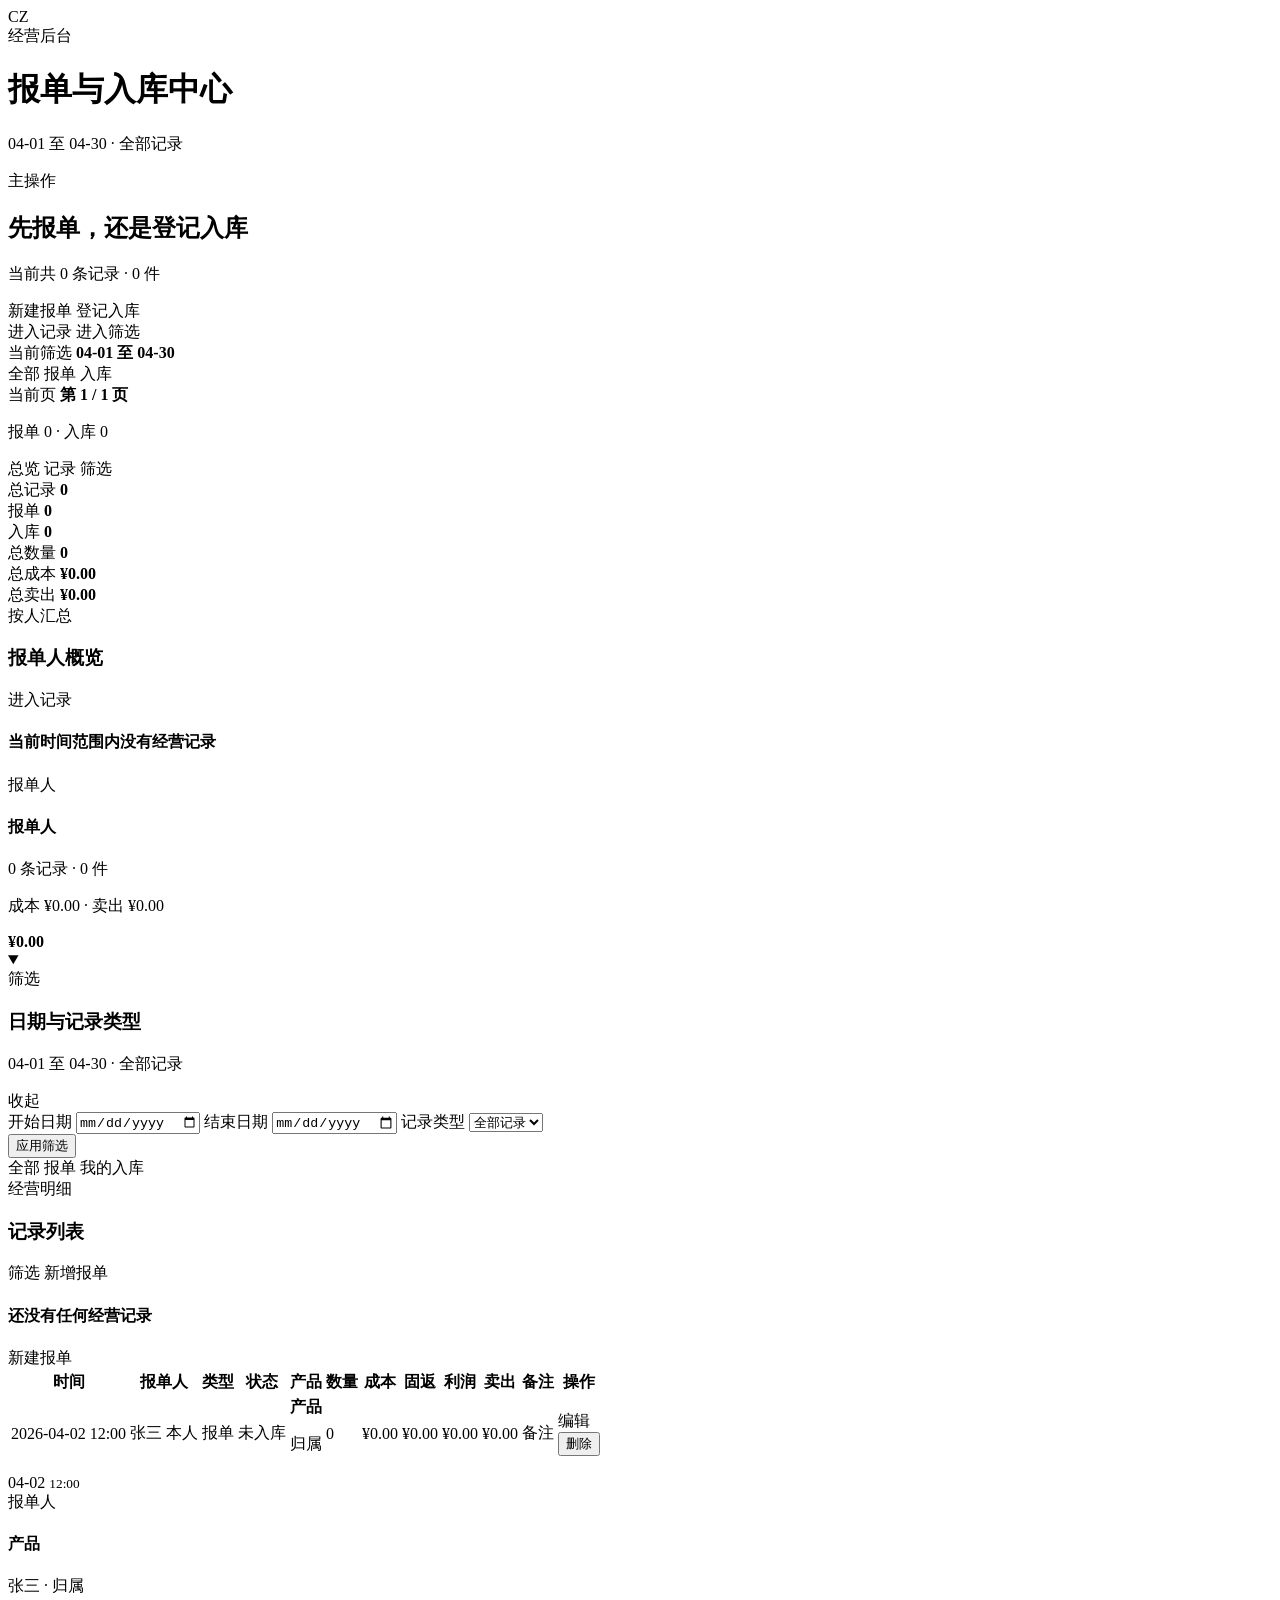
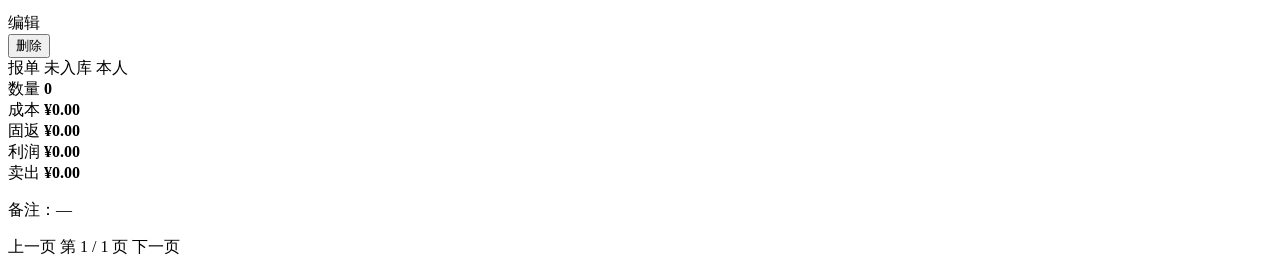
==== commit c095643c: "优化移动端页面与经营打卡流程" ====
--- a/src/main/resources/templates/business/index.html
+++ b/src/main/resources/templates/business/index.html
@@ -6,7 +6,7 @@
     <title>经营后台 - codexzy</title>
     <link rel="stylesheet" th:href="@{/css/app.css}">
 </head>
-<body class="site-body">
+<body class="site-body business-page">
 <div class="site-shell">
     <header class="site-masthead reveal">
         <div class="brand-block">
@@ -14,14 +14,7 @@
             <div class="brand-copy">
                 <span class="section-tag">经营后台</span>
                 <h1>报单与入库中心</h1>
-                <p class="code-copy-row compact">
-                    <span class="code-copy-label">个人报码：</span>
-                    <strong class="code-inline-value" th:text="${businessAccount.reportCode}">CZ00000000</strong>
-                    <button type="button"
-                            class="ghost-btn small-btn code-copy-btn"
-                            th:attr="data-copy-text=${businessAccount.reportCode},data-copy-label='复制个人报码',data-copied-label='已复制',data-copy-error-label='复制失败'"
-                            aria-label="复制个人报码">复制</button>
-                </p>
+                <p th:text="|${#temporals.format(startDate, 'MM-dd')} 至 ${#temporals.format(endDate, 'MM-dd')} · ${scope == 'ALL' ? '全部记录' : scope == 'REPORT' ? '报单' : '我的入库'}|">04-01 至 04-30 · 全部记录</p>
             </div>
         </div>
     </header>
@@ -32,26 +25,38 @@
             <div class="flash-banner error" th:if="${errorMessage}" th:text="${errorMessage}"></div>
         </div>
 
-        <section class="hero-banner business-hero reveal">
+        <section class="hero-banner business-hero reveal"
+                 th:with="returnTo=@{/business(startDate=${startDate}, endDate=${endDate}, scope=${scope}, page=${pageData.current}, view=${activeMobileView})}">
             <div class="hero-copy">
-                <span class="section-tag">经营入口</span>
-                <h2>报单、入库</h2>
-                <p th:text="|${#temporals.format(startDate, 'MM-dd')} 至 ${#temporals.format(endDate, 'MM-dd')} · ${scope == 'ALL' ? '全部记录' : scope == 'REPORT' ? '只看报单' : '只看入库'}|">04-01 至 04-30 · 全部记录</p>
+                <span class="section-tag">主操作</span>
+                <h2>先报单，还是登记入库</h2>
+                <p th:text="|当前共 ${summary.recordCount} 条记录 · ${summary.totalQuantity} 件|">当前共 0 条记录 · 0 件</p>
                 <div class="hero-actions">
-                    <a class="solid-btn" th:href="@{/business/form(type='REPORT')}">报单</a>
-                    <a class="ghost-btn" th:href="@{/business/form(type='INBOUND')}">商品入库</a>
+                    <a class="solid-btn" th:href="@{/business/form(type='REPORT', returnTo=${returnTo})}">新建报单</a>
+                    <a class="ghost-btn" th:href="@{/business/form(type='INBOUND', returnTo=${returnTo})}">登记入库</a>
+                </div>
+                <div class="business-hero-links">
+                    <a class="inline-link light-link" th:href="@{/business(startDate=${startDate}, endDate=${endDate}, scope=${scope}, view='records')}">进入记录</a>
+                    <a class="inline-link light-link" th:href="@{/business(startDate=${startDate}, endDate=${endDate}, scope=${scope}, view='filter')}">进入筛选</a>
                 </div>
             </div>
             <div class="hero-panel-grid">
-                <article class="insight-card accent-panel">
-                    <span class="meta-note">个人报码</span>
-                    <strong class="code-value" th:text="${businessAccount.reportCode}">CZ00000000</strong>
-                    <p>这是你唯一绑定到当前账号的个人报码，发给对方后填写即可进入你的经营后台。</p>
-                </article>
-                <article class="insight-card">
-                    <span class="meta-note">时间范围</span>
+                <article class="insight-card business-filter-card">
+                    <span class="meta-note">当前筛选</span>
                     <strong th:text="|${#temporals.format(startDate, 'MM-dd')} 至 ${#temporals.format(endDate, 'MM-dd')}|">04-01 至 04-30</strong>
-                    <p th:text="|当前在看：${scope == 'ALL' ? '全部记录' : scope == 'REPORT' ? '报单' : '我的入库'}|">当前在看：全部记录</p>
+                    <div class="scope-bar business-hero-scope">
+                        <a class="scope-chip" th:classappend="${scope == 'ALL'} ? ' active' : ''"
+                           th:href="@{/business(startDate=${startDate}, endDate=${endDate}, scope='ALL', view='overview')}">全部</a>
+                        <a class="scope-chip" th:classappend="${scope == 'REPORT'} ? ' active' : ''"
+                           th:href="@{/business(startDate=${startDate}, endDate=${endDate}, scope='REPORT', view='overview')}">报单</a>
+                        <a class="scope-chip" th:classappend="${scope == 'INBOUND'} ? ' active' : ''"
+                           th:href="@{/business(startDate=${startDate}, endDate=${endDate}, scope='INBOUND', view='overview')}">入库</a>
+                    </div>
+                </article>
+                <article class="insight-card business-filter-card">
+                    <span class="meta-note">当前页</span>
+                    <strong th:text="|第 ${pageData.current} / ${pageData.pages == 0 ? 1 : pageData.pages} 页|">第 1 / 1 页</strong>
+                    <p th:text="|报单 ${summary.reportCount} · 入库 ${summary.inboundCount}|">报单 0 · 入库 0</p>
                 </article>
             </div>
         </section>
@@ -72,15 +77,15 @@
              th:classappend="${activeMobileView == 'overview'} ? ' is-active' : ''">
             <section class="metric-grid reveal">
                 <article class="metric-card metric-card--primary">
-                    <span class="meta-note">记录总数</span>
+                    <span class="meta-note">总记录</span>
                     <strong class="metric-number" th:text="${summary.recordCount}">0</strong>
                 </article>
                 <article class="metric-card metric-card--primary tone-warm">
-                    <span class="meta-note">报单记录</span>
+                    <span class="meta-note">报单</span>
                     <strong class="metric-number" th:text="${summary.reportCount}">0</strong>
                 </article>
                 <article class="metric-card metric-card--primary tone-soft">
-                    <span class="meta-note">入库记录</span>
+                    <span class="meta-note">入库</span>
                     <strong class="metric-number" th:text="${summary.inboundCount}">0</strong>
                 </article>
                 <article class="metric-card metric-card--primary tone-ink">
@@ -101,14 +106,14 @@
                 <article class="section-card">
                     <div class="section-head">
                         <div>
-                            <span class="section-tag">报单汇总</span>
-                            <h3>每个报单人都有自己的记录和汇总</h3>
+                            <span class="section-tag">按人汇总</span>
+                            <h3>报单人概览</h3>
                         </div>
+                        <a class="inline-link" th:href="@{/business(startDate=${startDate}, endDate=${endDate}, scope=${scope}, view='records')}">进入记录</a>
                     </div>
 
                     <div class="empty-panel small-empty" th:if="${reporterSummaries.isEmpty()}">
                         <h4>当前时间范围内没有经营记录</h4>
-                        <p>先试着发一条报单，或者切换到更早的日期范围。</p>
                     </div>
 
                     <div class="reporter-grid" th:if="${!reporterSummaries.isEmpty()}">
@@ -125,49 +130,19 @@
                     </div>
                 </article>
 
-                <details class="section-card collapsible-card side-tone sticky-card reveal">
-                    <summary>
-                        <div class="collapsible-summary-copy">
-                            <span class="section-tag">使用说明</span>
-                            <h3>个人报码、报单、入库的关系</h3>
-                            <p>默认先把主操作和汇总露出来，报码和模式说明需要时再展开。</p>
-                        </div>
-                        <span class="summary-hint">展开说明</span>
-                    </summary>
-                    <div class="collapsible-body">
-                        <div class="bullet-grid compact-bullets light-grid">
-                            <article>
-                                <strong>报单</strong>
-                                <p>选择“报单”模式，填写对方报码和本次经营数据。</p>
-                            </article>
-                            <article>
-                                <strong>商品入库</strong>
-                                <p>选择“入库”模式，记录自己补货或入库的明细。</p>
-                            </article>
-                            <article>
-                                <strong>按人汇总</strong>
-                                <p>点进任一报单人，可以单独看他的记录和统计。</p>
-                            </article>
-                        </div>
-
-                        <div class="note-panel">
-                            <p>后面如果还要加库存、结算或分账，也可以继续沿着这套经营记录往下扩。</p>
-                        </div>
-                    </div>
-                </details>
             </section>
         </div>
 
         <div class="business-mobile-panel business-mobile-panel--filter reveal"
              th:classappend="${activeMobileView == 'filter'} ? ' is-active' : ''">
-            <details class="section-card collapsible-card filter-card reveal">
+            <details class="section-card collapsible-card filter-card reveal" open>
                 <summary>
                     <div class="collapsible-summary-copy">
-                        <span class="section-tag">筛选条件</span>
-                        <h3>按日期和类型筛选经营数据</h3>
-                        <p th:text="|当前：${#temporals.format(startDate, 'MM-dd')} 至 ${#temporals.format(endDate, 'MM-dd')} · ${scope == 'ALL' ? '全部记录' : scope == 'REPORT' ? '报单' : '我的入库'}，需要时再点开调整。|">当前：04-01 至 04-30 · 全部记录，需要时再点开调整。</p>
-                    </div>
-                    <span class="summary-hint">调整筛选</span>
+                        <span class="section-tag">筛选</span>
+                        <h3>日期与记录类型</h3>
+                        <p th:text="|${#temporals.format(startDate, 'MM-dd')} 至 ${#temporals.format(endDate, 'MM-dd')} · ${scope == 'ALL' ? '全部记录' : scope == 'REPORT' ? '报单' : '我的入库'}|">04-01 至 04-30 · 全部记录</p>
+                    </div>
+                    <span class="summary-hint">收起</span>
                 </summary>
                 <div class="collapsible-body">
                     <form class="filter-form" method="get" th:action="@{/business}">
@@ -208,20 +183,23 @@
         </div>
 
         <div class="business-mobile-panel business-mobile-panel--records reveal"
+             th:with="returnTo=@{/business(startDate=${startDate}, endDate=${endDate}, scope=${scope}, page=${pageData.current}, view='records')}"
              th:classappend="${activeMobileView == 'records'} ? ' is-active' : ''">
             <section class="section-card reveal">
                 <div class="section-head">
                     <div>
                         <span class="section-tag">经营明细</span>
-                        <h3>按时间倒序排列的记录列表</h3>
-                    </div>
-                    <a class="inline-link" th:href="@{/business/form(type='REPORT')}">新增报单</a>
+                        <h3>记录列表</h3>
+                    </div>
+                    <div class="section-tools">
+                        <a class="ghost-btn small-btn" th:href="@{/business(startDate=${startDate}, endDate=${endDate}, scope=${scope}, view='filter')}">筛选</a>
+                        <a class="inline-link" th:href="@{/business/form(type='REPORT', returnTo=${returnTo})}">新增报单</a>
+                    </div>
                 </div>
 
                 <div class="empty-panel" th:if="${records.isEmpty()}">
                     <h4>还没有任何经营记录</h4>
-                    <p>先创建一条报单或入库记录，后面这里会自动生成汇总。</p>
-                    <a class="solid-btn" th:href="@{/business/form(type='REPORT')}">开始添加</a>
+                    <a class="solid-btn" th:href="@{/business/form(type='REPORT', returnTo=${returnTo})}">新建报单</a>
                 </div>
 
                 <div class="table-scroll" th:if="${!records.isEmpty()}">
@@ -271,7 +249,7 @@
                             <td class="mobile-hide" th:text="${#strings.isEmpty(item.remark) ? '—' : item.remark}">备注</td>
                             <td>
                                 <div class="row-actions">
-                                    <a class="ghost-btn small-btn" th:href="@{'/business/' + ${item.id} + '/edit'}">编辑</a>
+                                    <a class="ghost-btn small-btn" th:href="@{/business/{id}/edit(id=${item.id}, returnTo=${returnTo})}">编辑</a>
                                     <form th:action="@{'/business/' + ${item.id} + '/delete'}" method="post" onsubmit="return confirm('确定删除这条经营记录吗？');">
                                         <input type="hidden" th:name="${_csrf.parameterName}" th:value="${_csrf.token}">
                                         <input type="hidden" name="startDate" th:value="${startDate}">
@@ -302,7 +280,7 @@
                                     <p class="field-hint" th:text="|${item.reporterDisplayName} · 归属 ${item.ownerDisplayName}|">张三 · 归属</p>
                                 </div>
                                 <div class="entry-actions">
-                                    <a class="ghost-btn small-btn" th:href="@{'/business/' + ${item.id} + '/edit'}">编辑</a>
+                                    <a class="ghost-btn small-btn" th:href="@{/business/{id}/edit(id=${item.id}, returnTo=${returnTo})}">编辑</a>
                                     <form th:action="@{'/business/' + ${item.id} + '/delete'}" method="post" onsubmit="return confirm('确定删除这条经营记录吗？');">
                                         <input type="hidden" th:name="${_csrf.parameterName}" th:value="${_csrf.token}">
                                         <input type="hidden" name="startDate" th:value="${startDate}">
@@ -365,6 +343,5 @@
     </main>
 </div>
 <div th:replace="~{fragments/mobile-tabbar :: mobileTabbar(activeTab='business')}"></div>
-<script th:src="@{/js/code-copy.js}"></script>
 </body>
 </html>
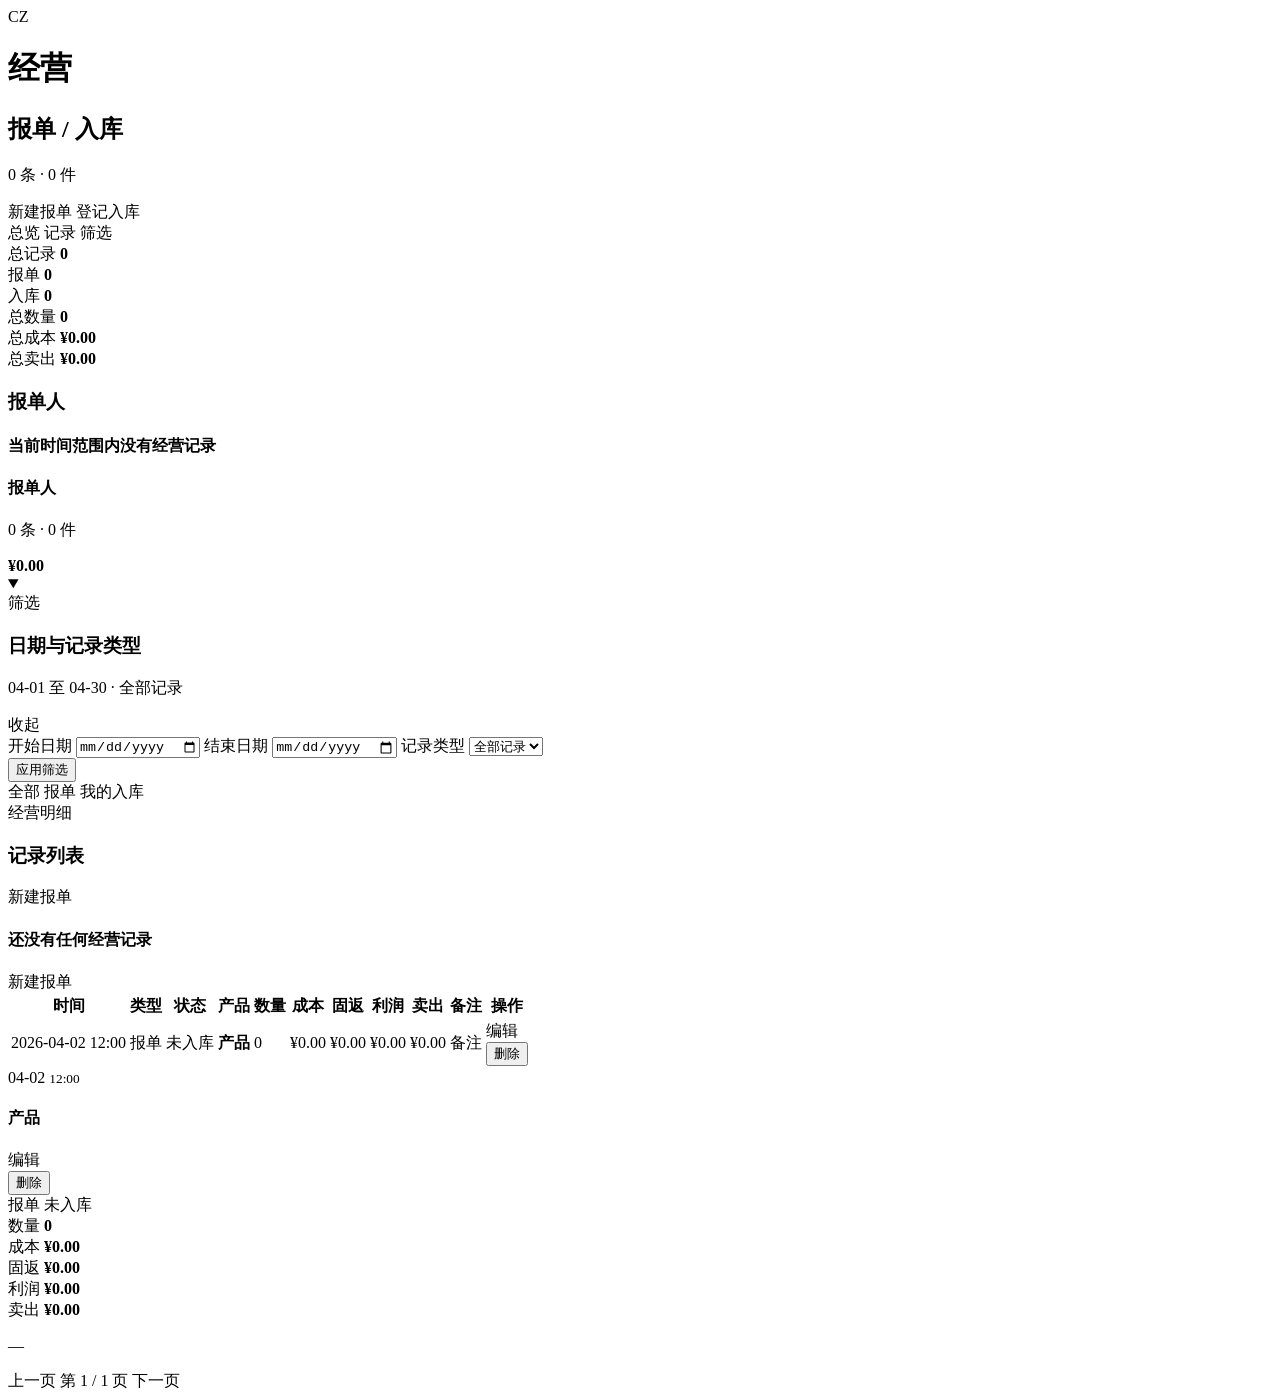
==== commit 1fca82ff: "feat: 收口页面文案与布局" ====
--- a/src/main/resources/templates/business/index.html
+++ b/src/main/resources/templates/business/index.html
@@ -12,9 +12,7 @@
         <div class="brand-block">
             <a class="brand-mark" th:href="@{/}">CZ</a>
             <div class="brand-copy">
-                <span class="section-tag">经营后台</span>
-                <h1>报单与入库中心</h1>
-                <p th:text="|${#temporals.format(startDate, 'MM-dd')} 至 ${#temporals.format(endDate, 'MM-dd')} · ${scope == 'ALL' ? '全部记录' : scope == 'REPORT' ? '报单' : '我的入库'}|">04-01 至 04-30 · 全部记录</p>
+                <h1>经营</h1>
             </div>
         </div>
     </header>
@@ -28,36 +26,12 @@
         <section class="hero-banner business-hero reveal"
                  th:with="returnTo=@{/business(startDate=${startDate}, endDate=${endDate}, scope=${scope}, page=${pageData.current}, view=${activeMobileView})}">
             <div class="hero-copy">
-                <span class="section-tag">主操作</span>
-                <h2>先报单，还是登记入库</h2>
-                <p th:text="|当前共 ${summary.recordCount} 条记录 · ${summary.totalQuantity} 件|">当前共 0 条记录 · 0 件</p>
+                <h2>报单 / 入库</h2>
+                <p th:text="|${summary.recordCount} 条 · ${summary.totalQuantity} 件|">0 条 · 0 件</p>
                 <div class="hero-actions">
                     <a class="solid-btn" th:href="@{/business/form(type='REPORT', returnTo=${returnTo})}">新建报单</a>
                     <a class="ghost-btn" th:href="@{/business/form(type='INBOUND', returnTo=${returnTo})}">登记入库</a>
                 </div>
-                <div class="business-hero-links">
-                    <a class="inline-link light-link" th:href="@{/business(startDate=${startDate}, endDate=${endDate}, scope=${scope}, view='records')}">进入记录</a>
-                    <a class="inline-link light-link" th:href="@{/business(startDate=${startDate}, endDate=${endDate}, scope=${scope}, view='filter')}">进入筛选</a>
-                </div>
-            </div>
-            <div class="hero-panel-grid">
-                <article class="insight-card business-filter-card">
-                    <span class="meta-note">当前筛选</span>
-                    <strong th:text="|${#temporals.format(startDate, 'MM-dd')} 至 ${#temporals.format(endDate, 'MM-dd')}|">04-01 至 04-30</strong>
-                    <div class="scope-bar business-hero-scope">
-                        <a class="scope-chip" th:classappend="${scope == 'ALL'} ? ' active' : ''"
-                           th:href="@{/business(startDate=${startDate}, endDate=${endDate}, scope='ALL', view='overview')}">全部</a>
-                        <a class="scope-chip" th:classappend="${scope == 'REPORT'} ? ' active' : ''"
-                           th:href="@{/business(startDate=${startDate}, endDate=${endDate}, scope='REPORT', view='overview')}">报单</a>
-                        <a class="scope-chip" th:classappend="${scope == 'INBOUND'} ? ' active' : ''"
-                           th:href="@{/business(startDate=${startDate}, endDate=${endDate}, scope='INBOUND', view='overview')}">入库</a>
-                    </div>
-                </article>
-                <article class="insight-card business-filter-card">
-                    <span class="meta-note">当前页</span>
-                    <strong th:text="|第 ${pageData.current} / ${pageData.pages == 0 ? 1 : pageData.pages} 页|">第 1 / 1 页</strong>
-                    <p th:text="|报单 ${summary.reportCount} · 入库 ${summary.inboundCount}|">报单 0 · 入库 0</p>
-                </article>
             </div>
         </section>
 
@@ -106,10 +80,8 @@
                 <article class="section-card">
                     <div class="section-head">
                         <div>
-                            <span class="section-tag">按人汇总</span>
-                            <h3>报单人概览</h3>
+                            <h3>报单人</h3>
                         </div>
-                        <a class="inline-link" th:href="@{/business(startDate=${startDate}, endDate=${endDate}, scope=${scope}, view='records')}">进入记录</a>
                     </div>
 
                     <div class="empty-panel small-empty" th:if="${reporterSummaries.isEmpty()}">
@@ -120,10 +92,8 @@
                         <a class="reporter-card" th:each="item : ${reporterSummaries}"
                            th:href="@{/business/reporters/{reporterId}(reporterId=${item.reporterUserId}, startDate=${startDate}, endDate=${endDate}, scope=${scope}, view='records')}">
                             <div>
-                                <span class="meta-note" th:text="${item.selfReporter ? '本人' : '报单人'}">报单人</span>
                                 <h4 th:text="${item.reporterDisplayName}">报单人</h4>
-                                <p th:text="|${item.recordCount} 条记录 · ${item.totalQuantity} 件|">0 条记录 · 0 件</p>
-                                <p th:text="|成本 ¥ ${item.totalCostAmount} · 卖出 ¥ ${item.totalSoldAmount}|">成本 ¥0.00 · 卖出 ¥0.00</p>
+                                <p th:text="|${item.recordCount} 条 · ${item.totalQuantity} 件|">0 条 · 0 件</p>
                             </div>
                             <strong th:text="|¥ ${item.totalProfitAmount}|">¥0.00</strong>
                         </a>
@@ -192,8 +162,7 @@
                         <h3>记录列表</h3>
                     </div>
                     <div class="section-tools">
-                        <a class="ghost-btn small-btn" th:href="@{/business(startDate=${startDate}, endDate=${endDate}, scope=${scope}, view='filter')}">筛选</a>
-                        <a class="inline-link" th:href="@{/business/form(type='REPORT', returnTo=${returnTo})}">新增报单</a>
+                        <a class="ghost-btn small-btn" th:href="@{/business/form(type='REPORT', returnTo=${returnTo})}">新建报单</a>
                     </div>
                 </div>
 
@@ -207,7 +176,6 @@
                         <thead>
                         <tr>
                             <th>时间</th>
-                            <th class="mobile-hide">报单人</th>
                             <th>类型</th>
                             <th>状态</th>
                             <th>产品</th>
@@ -223,10 +191,6 @@
                         <tbody>
                         <tr th:each="item : ${records}">
                             <td th:text="${#temporals.format(item.occurredAt, 'yyyy-MM-dd HH:mm')}">2026-04-02 12:00</td>
-                            <td class="mobile-hide">
-                                <span th:text="${item.reporterDisplayName}">张三</span>
-                                <span class="record-tag self" th:if="${item.selfReporter}">本人</span>
-                            </td>
                             <td>
                                 <span class="record-tag"
                                       th:classappend="${item.recordType == 'INBOUND'} ? ' inbound' : ' report'"
@@ -239,7 +203,6 @@
                             </td>
                             <td>
                                 <strong th:text="${item.productName}">产品</strong>
-                                <p class="field-hint" th:text="|归属：${item.ownerDisplayName}|">归属</p>
                             </td>
                             <td th:text="${item.quantity}">0</td>
                             <td class="mobile-hide" th:text="|¥ ${item.costAmount}|">¥0.00</td>
@@ -273,14 +236,12 @@
                             <small th:text="${#temporals.format(item.occurredAt, 'HH:mm')}">12:00</small>
                         </div>
                         <div class="entry-body">
-                            <div class="entry-head">
-                                <div>
-                                    <span class="meta-note" th:text="${item.selfReporter ? '本人' : '报单人'}">报单人</span>
-                                    <h4 th:text="${item.productName}">产品</h4>
-                                    <p class="field-hint" th:text="|${item.reporterDisplayName} · 归属 ${item.ownerDisplayName}|">张三 · 归属</p>
-                                </div>
-                                <div class="entry-actions">
-                                    <a class="ghost-btn small-btn" th:href="@{/business/{id}/edit(id=${item.id}, returnTo=${returnTo})}">编辑</a>
+                        <div class="entry-head">
+                            <div>
+                                <h4 th:text="${item.productName}">产品</h4>
+                            </div>
+                            <div class="entry-actions">
+                                <a class="ghost-btn small-btn" th:href="@{/business/{id}/edit(id=${item.id}, returnTo=${returnTo})}">编辑</a>
                                     <form th:action="@{'/business/' + ${item.id} + '/delete'}" method="post" onsubmit="return confirm('确定删除这条经营记录吗？');">
                                         <input type="hidden" th:name="${_csrf.parameterName}" th:value="${_csrf.token}">
                                         <input type="hidden" name="startDate" th:value="${startDate}">
@@ -299,7 +260,6 @@
                                 <span class="record-tag"
                                       th:classappend="${item.recordStatus == 'INVENTORIED_PENDING_SETTLEMENT'} ? ' pending' : (item.recordStatus == 'SETTLED' ? ' settled' : ' uninventoried')"
                                       th:text="${item.recordStatusLabel}">未入库</span>
-                                <span class="record-tag self" th:if="${item.selfReporter}">本人</span>
                             </div>
                             <div class="record-info-grid">
                                 <div class="record-info-item">
@@ -324,7 +284,7 @@
                                 </div>
                             </div>
                             <p class="field-hint record-remark"
-                               th:text="${#strings.isEmpty(item.remark) ? '备注：—' : '备注：' + item.remark}">备注：—</p>
+                               th:text="${#strings.isEmpty(item.remark) ? '—' : item.remark}">—</p>
                         </div>
                     </article>
                 </div>
